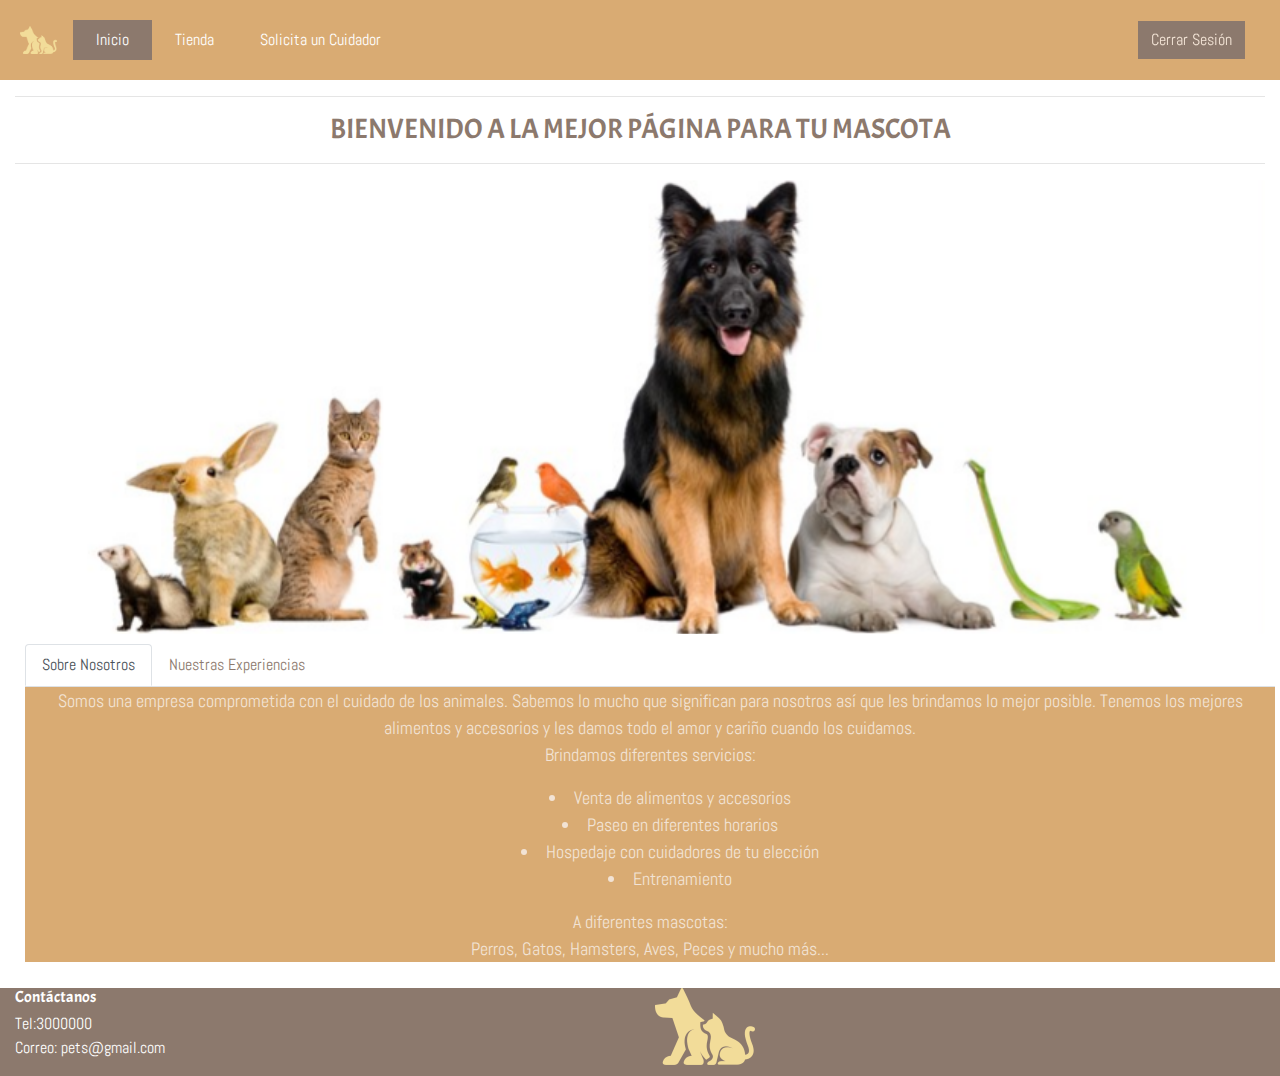
==== InicioSesion/indexConInicio.html @ f6fdf6d5 "Despliegue" ====
<!DOCTYPE html>
<html lang="en">

<head>
  <meta charset="UTF-8" />
  <meta name="viewport" content="width=device-width, initial-scale=1.0" />
  <link rel="icon" type="image/png" href="../Imagenes/Logo.png" />
  <title>Inicio</title>
  <link rel="stylesheet" href="https://stackpath.bootstrapcdn.com/bootstrap/4.5.2/css/bootstrap.min.css"
    integrity="sha384-JcKb8q3iqJ61gNV9KGb8thSsNjpSL0n8PARn9HuZOnIxN0hoP+VmmDGMN5t9UJ0Z" crossorigin="anonymous" />
  <script src="https://code.jquery.com/jquery-3.3.1.slim.min.js"
    integrity="sha384-q8i/X+965DzO0rT7abK41JStQIAqVgRVzpbzo5smXKp4YfRvH+8abtTE1Pi6jizo"
    crossorigin="anonymous"></script>
  <script src="https://cdnjs.cloudflare.com/ajax/libs/popper.js/1.14.7/umd/popper.min.js"
    integrity="sha384-UO2eT0CpHqdSJQ6hJty5KVphtPhzWj9WO1clHTMGa3JDZwrnQq4sF86dIHNDz0W1"
    crossorigin="anonymous"></script>
  <script src="https://stackpath.bootstrapcdn.com/bootstrap/4.3.1/js/bootstrap.min.js"
    integrity="sha384-JjSmVgyd0p3pXB1rRibZUAYoIIy6OrQ6VrjIEaFf/nJGzIxFDsf4x0xIM+B07jRM"
    crossorigin="anonymous"></script>
  <link href="https://fonts.googleapis.com/css2?family=Acme&family=Abel&display=swap" rel="stylesheet">
  <link rel="stylesheet" href="../Styles/styles.css" />
</head>

<body>
  <div class="container-fluid">
    <header class="letra2">
      <div class="row">
        <nav class="navbar navbar-expand-lg menu">
          <img class="navbar-brand" src="../Imagenes/Logo.png" alt="Logo" width="3%" />
          <button class="navbar-toggler" type="button" data-toggle="collapse" data-target="#navbarSupportedContent"
            aria-controls="navbarSupportedContent" aria-expanded="false" aria-label="Toggle navigation">
            <svg width="1em" height="1em" viewBox="0 0 16 16" class="bi bi-list icono" fill="currentColor"
              xmlns="http://www.w3.org/2000/svg">
              <path fill-rule="evenodd"
                d="M2.5 11.5A.5.5 0 0 1 3 11h10a.5.5 0 0 1 0 1H3a.5.5 0 0 1-.5-.5zm0-4A.5.5 0 0 1 3 7h10a.5.5 0 0 1 0 1H3a.5.5 0 0 1-.5-.5zm0-4A.5.5 0 0 1 3 3h10a.5.5 0 0 1 0 1H3a.5.5 0 0 1-.5-.5z" />
            </svg>
          </button>
          <div class="collapse navbar-collapse" id="navbarSupportedContent">
            <ul class="navbar-nav mr-auto mt-2 mt-lg-0">
              <li class="nav-item active">
                <a class="nav-link menu1 active" href="indexConInicio.html">Inicio <span
                    class="sr-only">(current)</span></a>
              </li>
              <li class="nav-item">
                <a class="nav-link menu1 " href="../Tienda/Tienda.html">Tienda</a>
              </li>
              <li class="nav-item">
                <a class="nav-link menu1" href="../Paseadores/paseadores.html">
                  Solicita un Cuidador
                </a>
              </li>
            </ul>

            <div class="row izq" id="Registro">
              <a href="../index.html">
                <button class="btn menu2 hvr-shadow" type="button">Cerrar Sesión</button>
              </a>
            </div>
          </div>
        </nav>
      </div>
    </header>

    <main>
      <div class="row">
        <di class="col-sm-12">
          <hr>
          <h3 class="text-center cafe">BIENVENIDO A LA MEJOR PÁGINA PARA TU MASCOTA</h3>
          <hr>
          <div id="carouselExampleSlidesOnly" class="carousel slide" data-ride="carousel">
            <div class="carousel-inner">
              <div class="carousel-item active">
                <img class="d-block portada" src="../Imagenes/Portada1.jpg" alt="First slide">
              </div>
              <div class="carousel-item">
                <img class="d-block portada" src="../Imagenes/Portada2.jpg" alt="Second slide">
              </div>
              <div class="carousel-item">
                <img class="d-block portada" src="../Imagenes/Portada3.jpg" alt="Third slide">
              </div>
              <div class="carousel-item">
                <img class="d-block portada" src="../Imagenes/Portada4.jpg" alt="Fourth slide">
              </div>
              <div class="carousel-item">
                <img class="d-block portada" src="../Imagenes/Portada5.jpg" alt="Fifth slide">
              </div>
            </div>
          </div>
      </div>
      <div class="row">
        <div class="col-sm-12 informacion">
          <nav>
            <div class="nav nav-tabs" id="nav-tab" role="tablist">
              <a class="nav-link active btnhome" id="SobreNosotros-tab" data-toggle="tab" href="#SobreNosotros"
                role="tab" aria-controls="SobreNosotros" aria-selected="true">Sobre Nosotros</a>
              <a class="nav-link btnhome" id="Experiencias-tab" data-toggle="tab" href="#Experiencias" role="tab"
                aria-controls="Experiencias" aria-selected="false">Nuestras Experiencias</a>
            </div>
          </nav>
          <div class="tab-content" id="nav-tabContent">
            <div class="tab-pane fade show active cardInicio" id="SobreNosotros" role="tabpanel"
              aria-labelledby="SobreNosotros-tab">
              <p class="descripcion">Somos una empresa comprometida con el cuidado de los animales. Sabemos lo
                mucho que significan para
                nosotros así que les brindamos lo mejor posible. Tenemos los mejores alimentos y accesorios y les
                damos
                todo el amor y cariño cuando los cuidamos.
                <br>
                Brindamos diferentes servicios:
              </p>
              <ul class="ulServicios descripcion">
                <li>Venta de alimentos y accesorios </li>
                <li>Paseo en diferentes horarios</li>
                <li>Hospedaje con cuidadores de tu elección</li>
                <li>Entrenamiento</li>
              </ul>

              <p class="descripcion">A diferentes mascotas:
                <br>
                Perros, Gatos, Hamsters, Aves, Peces y mucho más...
              </p>
            </div>
            <div class="tab-pane fade cardInicio" id="Experiencias" role="tabpanel" aria-labelledby="Experiencias-tab">
              <p class="testimonio">" Es una de las mejores experiencias que he tendio en mi vida. Puedo ganar dinero
                mientras que hago una
                de las cosas que más me gusta en la vida -jugar con mis mascotas-" </p>
              <span class="descripcion">-Paulina, G. </span>
              <hr>
              <p class="testimonio">" Siempre tuve miedo de dejar a mi gata con alguien extraño, ella es muy timida y no
                se acerca a las
                personas. Pero la aplicación me dio la opción de dejarla en una casa donde brindan mucho amor mientras
                que estaba de viaje por el trabajo " </p>
              <span class="descripcion">-Pablo, R. </span>
              <hr>
              <p class="testimonio">" Conseguir a alguien que cuidara mi hamster era una tarea casi imposible. Mis
                amigos y cercano les
                daba miedo que le pasrá algo por que nunca han tenido Hamster. Entonces no tenía con quien dejarlo
                cuando iba de visita a la cudad donde nací pero esta página me ha facilitado mucho esta labor. Puedo
                encontrar a quien me lo cuide super fácil" </p>
              <span class="descripcion">-Sebatian, L. </span>
            </div>
          </div>
        </div>
      </div>
    </main>
    <!-- Footer -->
    <footer>
      <div class="row footer ">
        <div class="col">
          <h6>Contáctanos</h6>
          <p>Tel:3000000<br>
            Correo: <a class="correo" href="mailto: pets@gmail.com">pets@gmail.com</a>
          </p>

        </div>
        <div class="col">
          <img src="../Imagenes/Logo.png" alt="Logo" width="100px">
        </div>
      </div>
    </footer>
  </div>
  <script src="./Scripts/index.js"></script>
</body>

</html>
---- Styles/styles.css ----
@import url("https://fonts.googleapis.com/css2?family=Caveat:wght@700&family=Courgette&display=swap");
:root {
  --brown: #8c796d;
  --lightBrown: #d9ab73;
  --cream: #d9c179;
  --lightYellow: #d9c5b4;
  --beige: #f2e3d5;
  --breakpoint-sm: 240 px;
}

.paseadorFoto {
  height: 280px;
}
.btncards {
  margin: auto;
  background-color: var(--cream);
  color: var(--brown);
  height: 40px;
  width: 140px;
  display: flex;
  text-align: center;
  justify-content: center;
  align-items: center;
}

.paseadorinfo {
  margin-bottom: 2em;
}

.filtroNombre{
  font-size:min(3.2vw, 25px);
}

.listafiltro {
  font-size:min(2.5vw, 20px);
  text-align: center;
  justify-content: center;
  align-items: center;
}

.filtroitem {
  background-color: var(--brown);
  color: var(--beige);
  text-align: center;
  justify-content: center;
  align-items: center;
}

.paseadorcard {
  background-color: var(--brown);
  color: white;
}

.menu {
  background-color: var(--lightBrown);
  color: white;
  padding: 20px;
  width: 100%;
  font-family: "Advent Pro", sans-serif;
}
.menu3 {
  background-color: var(--lightYellow);
  color: white;
  padding: 20px;
  width: 100%;
}

.rect {
  margin: 20px 50px 20px;
  padding: 20px;
  text-align: center;
  background-color: var(--lightBrown);
  justify-self: center;
  padding-top: 15px;
}

.text-beige {
  color: beige;
}

.beigeBackground {
  background: beige;
}

.menu1 {
  color: white;
  margin: 0 15px 0 15px;
  border-radius: 0;
  text-align: center;
}

.menu2 {
  color: white;
  border-radius: 0;
  text-align: center;
  margin: 0 15px 0 15px;
}

.menu1:active,
.menu1:hover,
.menu2:active,
.menu2:hover {
  background-color: var(--brown);
  color: white;
}
.active {
  background-color: var(--brown);
}

.dropdown-menu {
  right: 0;
  left: unset;
  padding: 10%;
}
.footer {
  background-color: var(--brown);
  color: white;
}

.correo {
  color: white;
}

.correo:hover {
  color: var(--lightYellow);
}

.icono {
  color: var(--cream);
  margin: 0 15px 0 15px;
}

.izq {
  margin: 0 0 0 30%;
}

.card {
  margin: 10px 0px 10px 0px;
}

.card-img-top {
  height: 200px;
  width: 200px;
  align-self: center;
}

.card-body {
  font-size: 10px;
  padding: 5px;
  background-color: var(--lightYellow);
}

.btn {
  text-align: center;
  background-color: var(--brown);
  color: var(--beige);
}

h6 {
  margin: 0px;
  margin-bottom: 4px;
}
h1,
h2,
h3,
h4,
h5,
h6 {
  font-family: "Acme", sans-serif;
}
p {
  font-family: "Abel", sans-serif;
  font-size: medium;
}
a,
button,
form {
  font-family: "Abel", sans-serif;
}
.cafe {
  color: var(--brown);
}
.letra1 {
  font-family: "Acme", sans-serif;
}
.letra2 {
  font-family: "Abel", sans-serif;
}
.portada {
  width: 100%;
  height: 10%;
}

.informacion {
  margin: 0.8%;
  text-align: center;
}

.ulServicios {
  list-style-type: circle;
  justify-content: center;
  list-style: inside;
  font-family: "Abel", sans-serif;
  font-size: medium;
}

.card-text {
  margin: 0px;
}

.card-title {
  text-align: center;
}

.card-body .btn {
  margin: 10px 0px 0px 30%;
  align-self: center;
}

.cardInicio {
  background-color: var(--lightBrown);
}

.descripcion {
  font-size: 18px;
  font-family: "Abel", sans-serif;
  color: var(--beige);
}

.testimonio {
  font-family: "Courgette", cursive;
  color: var(--beige);
  font-size: 18px;
  padding: 1%;
}

.hvr-shadow {
  display: inline-block;
  vertical-align: middle;
  -webkit-transform: perspective(1px) translateZ(0);
  transform: perspective(1px) translateZ(0);
  box-shadow: 0 0 1px rgba(0, 0, 0, 0);
  -webkit-transition-duration: 0.3s;
  transition-duration: 0.3s;
  -webkit-transition-property: box-shadow;
  transition-property: box-shadow;
}
.hvr-shadow:hover,
.hvr-shadow:focus,
.hvr-shadow:active {
  box-shadow: 0 10px 10px -10px rgba(0, 0, 0, 0.5);
}

.btnhome:hover,
.btnhome:active {
  background-color: var(--brown);
  color: white;
}

.btnhome {
  color: var(--brown);
}
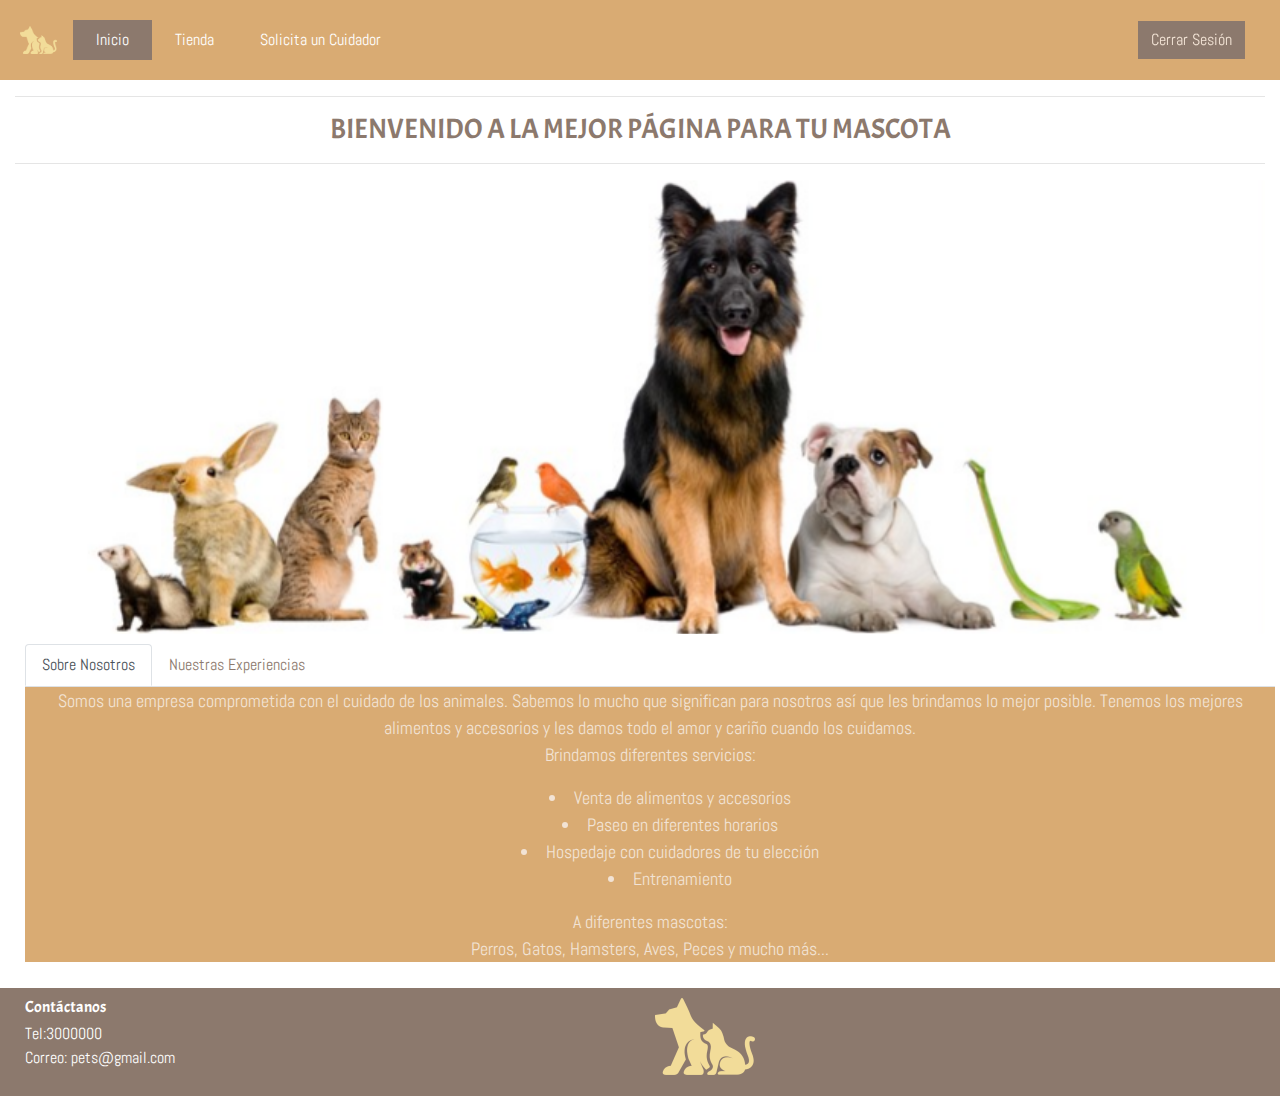
==== commit e43199ff: "Entrega Final" ====
--- a/InicioSesion/indexConInicio.html
+++ b/InicioSesion/indexConInicio.html
@@ -159,7 +159,7 @@
       </div>
     </footer>
   </div>
-  <script src="./Scripts/index.js"></script>
+  <script src="../Scripts/index.js"></script>
 </body>
 
 </html>--- a/Styles/styles.css
+++ b/Styles/styles.css
@@ -7,9 +7,11 @@
   --beige: #f2e3d5;
   --breakpoint-sm: 240 px;
 }
-
+.color1{
+color: var(--beige);
+};
 .paseadorFoto {
-  height: 280px;
+  height: 80%;
 }
 .btncards {
   margin: auto;
@@ -28,11 +30,10 @@
 }
 
 .filtroNombre{
-  font-size:min(3.2vw, 25px);
-}
-
+  font-size:max(1vw, 17px);
+}
 .listafiltro {
-  font-size:min(2.5vw, 20px);
+  font-size:max(1vw, 15px);
   text-align: center;
   justify-content: center;
   align-items: center;
@@ -49,6 +50,9 @@
 .paseadorcard {
   background-color: var(--brown);
   color: white;
+}
+.dorado{
+  color: var(--lightBrown);
 }
 
 .menu {
@@ -115,6 +119,7 @@
 .footer {
   background-color: var(--brown);
   color: white;
+  padding: 10px;
 }
 
 .correo {
@@ -154,6 +159,11 @@
   text-align: center;
   background-color: var(--brown);
   color: var(--beige);
+}
+.btn2 {
+  text-align: center;
+  background-color: var(--lightBrown);
+  color: var(--brown);
 }
 
 h6 {
@@ -260,3 +270,8 @@
 .btnhome {
   color: var(--brown);
 }
+
+strong[id="n_items"]:hover {
+  text-decoration: none;
+  color: var(--brown);
+}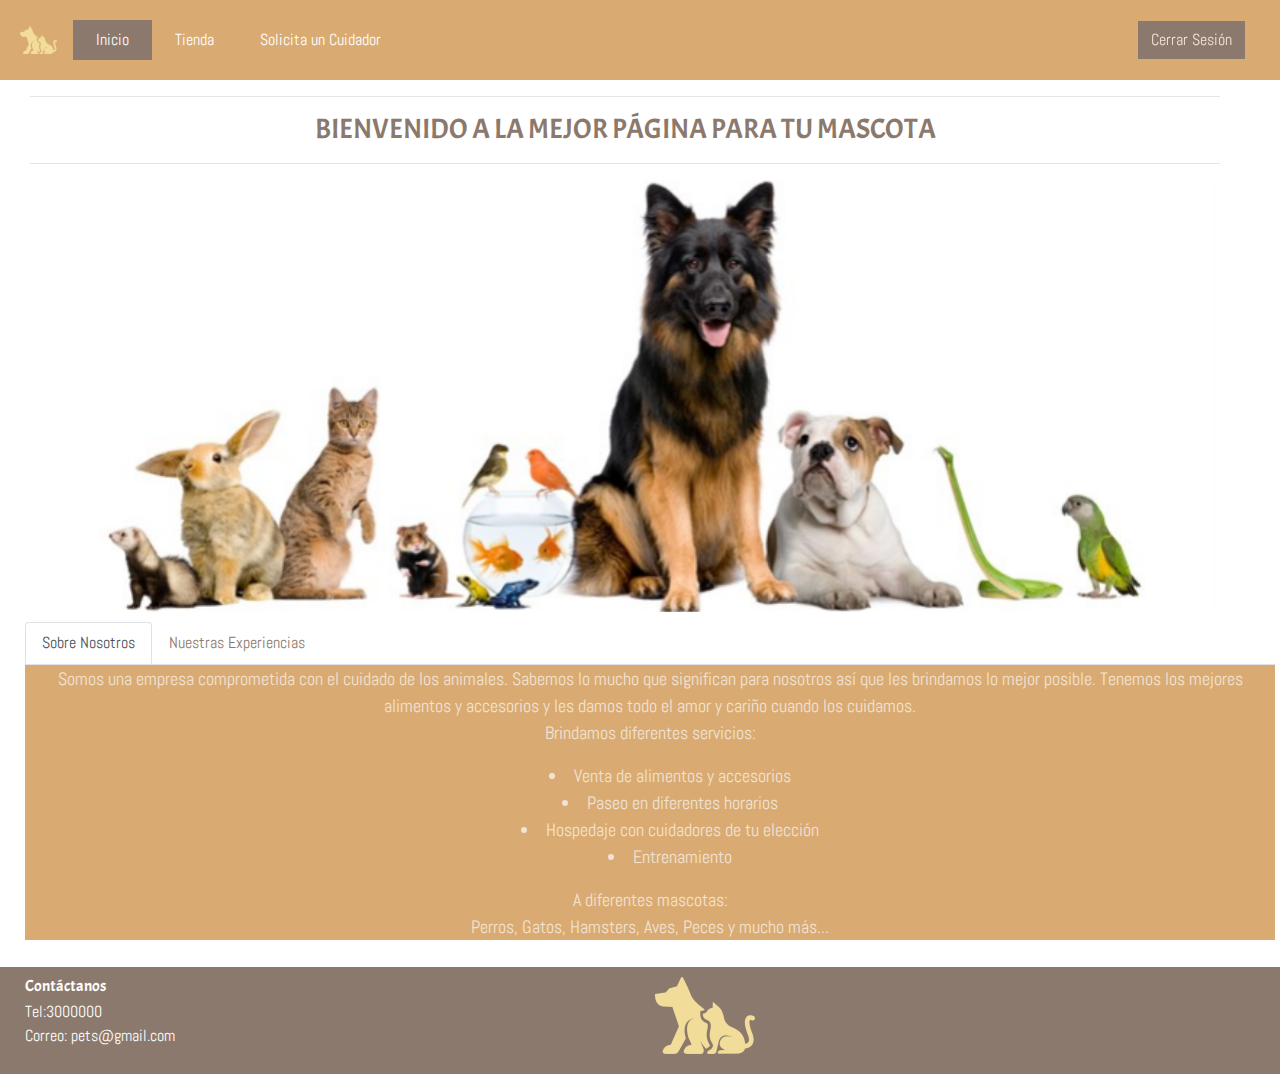
==== commit d4661895: "Este si" ====
--- a/InicioSesion/indexConInicio.html
+++ b/InicioSesion/indexConInicio.html
@@ -62,7 +62,7 @@
     </header>
 
     <main>
-      <div class="row">
+      <div class="row container-fluid">
         <di class="col-sm-12">
           <hr>
           <h3 class="text-center cafe">BIENVENIDO A LA MEJOR PÁGINA PARA TU MASCOTA</h3>
--- a/Styles/styles.css
+++ b/Styles/styles.css
@@ -7,17 +7,18 @@
   --beige: #f2e3d5;
   --breakpoint-sm: 240 px;
 }
-.color1{
-color: var(--beige);
-};
+.color1 {
+  color: var(--beige);
+}
 .paseadorFoto {
   height: 80%;
 }
 .btncards {
+  border-style: ridge;
   margin: auto;
   background-color: var(--cream);
   color: var(--brown);
-  height: 40px;
+  height: 50px;
   width: 140px;
   display: flex;
   text-align: center;
@@ -25,15 +26,19 @@
   align-items: center;
 }
 
+.btncards:hover {
+  color: black;
+}
+
 .paseadorinfo {
   margin-bottom: 2em;
 }
 
-.filtroNombre{
-  font-size:max(1vw, 17px);
+.filtroNombre {
+  font-size: max(1vw, 17px);
 }
 .listafiltro {
-  font-size:max(1vw, 15px);
+  font-size: max(1vw, 15px);
   text-align: center;
   justify-content: center;
   align-items: center;
@@ -51,7 +56,7 @@
   background-color: var(--brown);
   color: white;
 }
-.dorado{
+.dorado {
   color: var(--lightBrown);
 }
 
@@ -274,4 +279,4 @@
 strong[id="n_items"]:hover {
   text-decoration: none;
   color: var(--brown);
-}+}
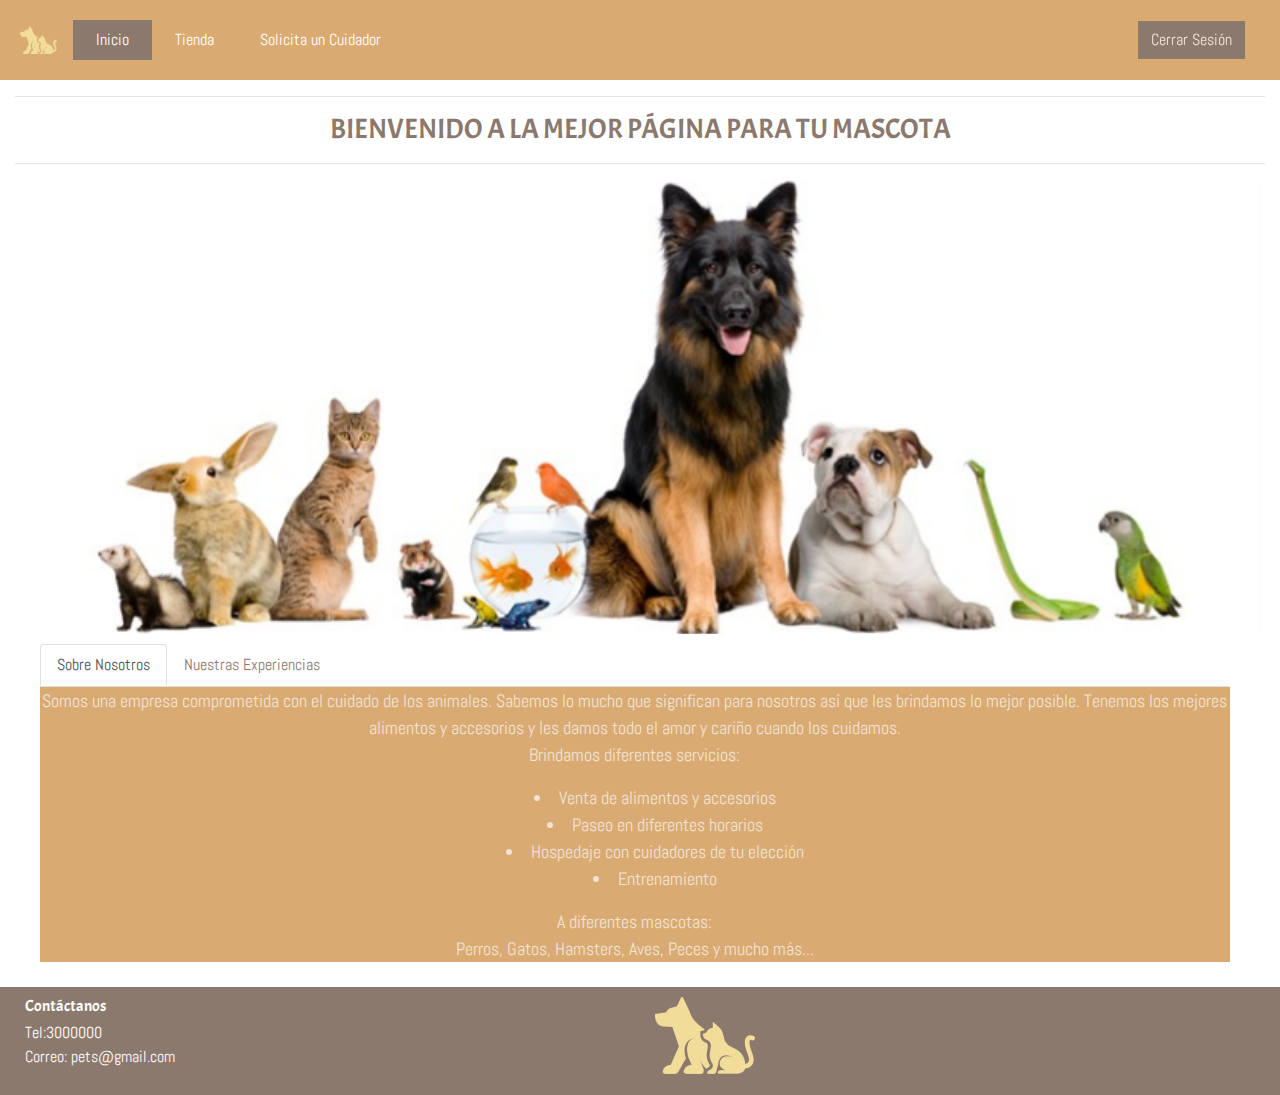
==== commit 52a99965: "Final final" ====
--- a/InicioSesion/indexConInicio.html
+++ b/InicioSesion/indexConInicio.html
@@ -4,6 +4,10 @@
 <head>
   <meta charset="UTF-8" />
   <meta name="viewport" content="width=device-width, initial-scale=1.0" />
+  <meta
+  name="description"
+  content="Pagina web correspondiente al proyecto de Programacion con Tecnologias Web"
+/>
   <link rel="icon" type="image/png" href="../Imagenes/Logo.png" />
   <title>Inicio</title>
   <link rel="stylesheet" href="https://stackpath.bootstrapcdn.com/bootstrap/4.5.2/css/bootstrap.min.css"
@@ -62,7 +66,7 @@
     </header>
 
     <main>
-      <div class="row container-fluid">
+      <div class="row">
         <di class="col-sm-12">
           <hr>
           <h3 class="text-center cafe">BIENVENIDO A LA MEJOR PÁGINA PARA TU MASCOTA</h3>
@@ -87,7 +91,7 @@
             </div>
           </div>
       </div>
-      <div class="row">
+      <div class="row container-fluid">
         <div class="col-sm-12 informacion">
           <nav>
             <div class="nav nav-tabs" id="nav-tab" role="tablist">
